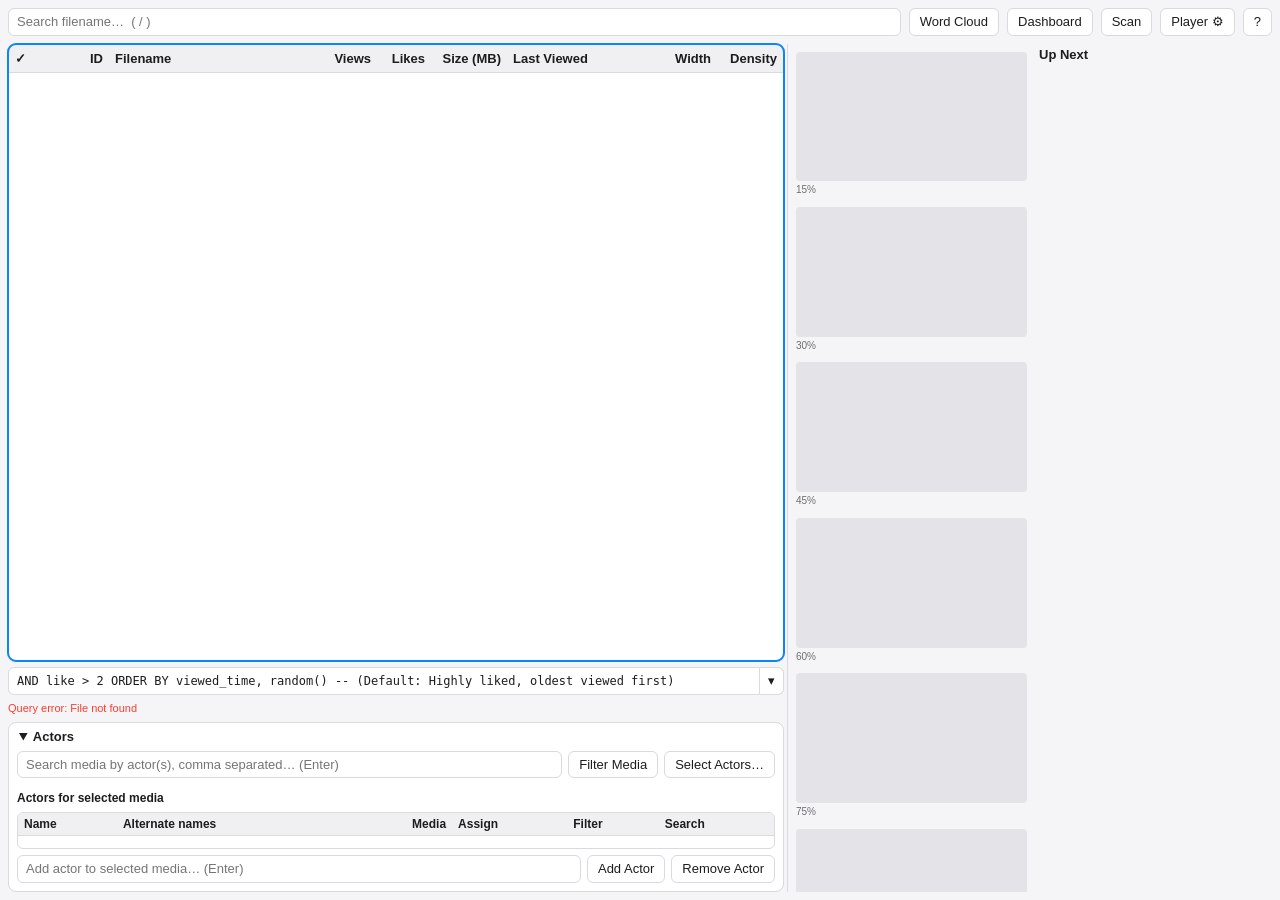
==== web/static/index.html @ cdf0c034 "Add Go web app with in-browser player and scanner port Port the macOS app to a single Go binary (web" ====
<!doctype html>
<html lang="en">
<head>
<meta charset="utf-8">
<meta name="viewport" content="width=device-width, initial-scale=1">
<title>videoindex</title>
<link rel="icon" href="data:image/svg+xml,%3Csvg xmlns=%22http://www.w3.org/2000/svg%22 viewBox=%220 0 16 16%22%3E%3Crect width=%2216%22 height=%2216%22 rx=%223%22 fill=%22%230a84ff%22/%3E%3Cpath d=%22M6 4.5v7l5.5-3.5z%22 fill=%22white%22/%3E%3C/svg%3E">
<link rel="stylesheet" href="app.css">
<script type="module" src="app.js"></script>
</head>
<body>
<div id="app">
  <header class="topbar">
    <input id="search" type="search" placeholder="Search filename…  ( / )" autocomplete="off" spellcheck="false">
    <button id="btn-words" title="Word cloud (W)">Word Cloud</button>
    <button id="btn-dashboard" title="Dashboard (D)">Dashboard</button>
    <button id="btn-scan" title="Scan the media root for new files">Scan</button>
    <button id="btn-options" title="Player options">Player ⚙</button>
    <button id="btn-help" title="Keyboard shortcuts (?)">?</button>
  </header>

  <main class="split" id="split">
    <section class="left">
      <div class="table" id="table" tabindex="0" aria-label="Media list">
        <div class="thead" id="thead"></div>
        <div class="tbody" id="tbody"><div class="tspacer" id="tspacer"></div></div>
      </div>

      <div class="cond-row">
        <div class="combo" id="cond-combo">
          <input id="cond" type="text" placeholder="SQL condition / ORDER BY…" autocomplete="off" spellcheck="false">
          <button id="cond-toggle" class="combo-btn" tabindex="-1" aria-label="Saved conditions">▾</button>
          <ul class="combo-list" id="cond-list" hidden></ul>
        </div>
      </div>
      <div class="status" id="status"></div>

      <details class="actors" id="actors" open>
        <summary>Actors</summary>
        <div class="actors-body">
          <div class="row">
            <input id="actor-filter" list="actor-names" placeholder="Search media by actor(s), comma separated… (Enter)" autocomplete="off">
            <button id="actor-filter-btn">Filter Media</button>
            <div class="popover-anchor">
              <button id="actor-select-btn">Select Actors…</button>
              <div class="popover" id="actor-popover" hidden>
                <input id="actor-popover-search" type="search" placeholder="Filter actors…" autocomplete="off">
                <ul id="actor-popover-list"></ul>
              </div>
            </div>
          </div>
          <div class="pills" id="actor-pills"></div>
          <div class="subhead">Actors for selected media</div>
          <div class="actor-table-wrap">
            <table class="actor-table">
              <thead><tr>
                <th>Name</th><th>Alternate names</th><th class="num">Media</th>
                <th title="Assign to checked media">Assign</th><th title="Filter media by this actor">Filter</th><th title="Search filenames for this actor's names">Search</th>
              </tr></thead>
              <tbody id="actor-rows"></tbody>
            </table>
          </div>
          <div class="row">
            <input id="actor-add" list="actor-names" placeholder="Add actor to selected media… (Enter)" autocomplete="off">
            <button id="actor-add-btn">Add Actor</button>
            <button id="actor-remove-btn">Remove Actor</button>
          </div>
          <datalist id="actor-names"></datalist>
        </div>
      </details>
    </section>

    <div class="divider" id="divider" role="separator" aria-orientation="vertical"></div>

    <section class="right">
      <div class="col">
        <div class="col-head" id="preview-label" title=""></div>
        <div class="col-scroll" id="filmstrip"></div>
      </div>
      <div class="col">
        <div class="col-head">Up Next</div>
        <div class="col-scroll" id="upnext"></div>
      </div>
    </section>
  </main>
</div>

<!-- Player -->
<div class="player" id="player" hidden>
  <video id="video" playsinline preload="auto"></video>
  <div class="player-top">
    <span id="player-title"></span>
    <span class="player-mode" id="player-mode"></span>
    <button id="player-close" title="Close (Esc / q)">✕</button>
  </div>
  <div class="player-osd" id="player-osd"></div>
  <div class="player-bar">
    <button id="pl-play" title="Play/pause (Space)">▶</button>
    <span class="time" id="pl-time">0:00</span>
    <div class="seek" id="pl-seek"><div class="seek-buf" id="pl-buf"></div><div class="seek-fill" id="pl-fill"></div><div class="seek-hover" id="pl-hover"></div></div>
    <span class="time" id="pl-dur">0:00</span>
    <button id="pl-mute" title="Mute (m)">🔊</button>
    <input id="pl-vol" type="range" min="0" max="100" step="1" title="Volume (9 / 0)">
    <span class="vol-label" id="pl-vol-label"></span>
    <select id="pl-speed" title="Speed ([ / ])">
      <option value="0.5">0.5×</option><option value="0.75">0.75×</option><option value="1">1×</option>
      <option value="1.25">1.25×</option><option value="1.5">1.5×</option><option value="2">2×</option>
    </select>
    <button id="pl-loop" title="Loop (l)">⟳</button>
    <button id="pl-fs" title="Fullscreen (f)">⛶</button>
  </div>
</div>

<!-- Generic modal shell; contents are filled per dialog -->
<div class="modal" id="modal" hidden>
  <div class="modal-box" role="dialog" aria-modal="true">
    <div class="modal-head"><h2 id="modal-title"></h2><button id="modal-close" aria-label="Close">✕</button></div>
    <div class="modal-body" id="modal-body"></div>
  </div>
</div>
</body>
</html>
---- web/static/app.css ----
:root {
  --bg: #f5f5f7;
  --panel: #ffffff;
  --panel-2: #f0f0f3;
  --border: #d9d9de;
  --text: #1d1d1f;
  --muted: #6e6e73;
  --accent: #0a84ff;
  --accent-soft: rgba(10, 132, 255, 0.15);
  --row-alt: rgba(0, 0, 0, 0.025);
  --row-viewed: rgba(10, 132, 255, 0.10);
  --row-session: rgba(48, 209, 88, 0.20);
  --row-selected: #0a84ff;
  --row-selected-text: #ffffff;
  --thumb-bg: #e4e4e8;

  --c-red: #ff3b30;
  --c-orange: #ff9500;
  --c-yellow: #d4a600;
  --c-green: #28a745;
  --c-teal: #14a6b8;
  --c-blue: #0a84ff;
  --c-purple: #af52de;
  --c-pink: #ff2d55;
  --c-indigo: #5856d6;
  --c-gray: #8e8e93;

  --row-h: 26px;
  --font: -apple-system, BlinkMacSystemFont, "Segoe UI", Inter, Roboto, "Helvetica Neue", Arial, sans-serif;
  --mono: ui-monospace, SFMono-Regular, Menlo, Consolas, monospace;
  color-scheme: light;
}

@media (prefers-color-scheme: dark) {
  :root {
    --bg: #1c1c1e;
    --panel: #232326;
    --panel-2: #2c2c30;
    --border: #3a3a3f;
    --text: #f2f2f7;
    --muted: #9a9aa1;
    --accent: #0a84ff;
    --accent-soft: rgba(10, 132, 255, 0.25);
    --row-alt: rgba(255, 255, 255, 0.03);
    --row-viewed: rgba(10, 132, 255, 0.14);
    --row-session: rgba(48, 209, 88, 0.22);
    --thumb-bg: #2f2f34;
    --c-yellow: #ffd60a;
    --c-green: #30d158;
    --c-teal: #40c8e0;
    color-scheme: dark;
  }
}

* { box-sizing: border-box; }
html, body { height: 100%; margin: 0; }
body { background: var(--bg); color: var(--text); font: 13px/1.35 var(--font); overflow: hidden; }
button, input, select { font: inherit; color: inherit; }
button {
  background: var(--panel); border: 1px solid var(--border); border-radius: 6px;
  padding: 4px 10px; cursor: pointer; white-space: nowrap;
}
button:hover { background: var(--panel-2); }
button.on { background: var(--accent); border-color: var(--accent); color: #fff; }
input[type=text], input[type=search], input:not([type]), select {
  background: var(--panel); border: 1px solid var(--border); border-radius: 6px; padding: 4px 8px; min-width: 0;
}
input:focus, select:focus, button:focus-visible, .table:focus-visible { outline: 2px solid var(--accent); outline-offset: -1px; }
[hidden] { display: none !important; }

#app { display: flex; flex-direction: column; height: 100vh; }
.topbar { display: flex; gap: 8px; padding: 8px; align-items: center; }
.topbar #search { flex: 1; }

.split { flex: 1; display: flex; min-height: 0; padding: 0 8px 8px; }
.left { display: flex; flex-direction: column; min-width: 0; flex: 1 1 auto; gap: 6px; }
.right { display: flex; gap: 10px; width: var(--preview-w, 480px); flex: 0 0 auto; min-width: 0; padding-left: 4px; }
.divider { width: 8px; cursor: col-resize; flex: 0 0 auto; position: relative; }
.divider::after { content: ""; position: absolute; left: 3px; top: 0; bottom: 0; width: 1px; background: var(--border); }

/* --- media table (virtualized) --- */
.table {
  flex: 1; min-height: 120px; display: flex; flex-direction: column; background: var(--panel);
  border: 1px solid var(--border); border-radius: 8px; overflow: hidden;
}
.thead, .trow { display: grid; grid-template-columns: var(--cols); }
.table { --cols: 34px 66px minmax(200px, 1fr) 54px 54px 76px 148px 62px 66px; }
.thead { background: var(--panel-2); border-bottom: 1px solid var(--border); font-weight: 600; user-select: none; }
.thead > div { padding: 5px 6px; cursor: pointer; white-space: nowrap; overflow: hidden; text-overflow: ellipsis; }
.thead > div:hover { background: var(--border); }
.thead > div.sorted::after { content: " ▲"; font-size: 10px; color: var(--muted); }
.thead > div.sorted.desc::after { content: " ▼"; }
.tbody { flex: 1; overflow: auto; position: relative; }
.tspacer { position: relative; }
.trow { position: absolute; left: 0; right: 0; height: var(--row-h); align-items: center; cursor: default; }
.trow.alt { background: var(--row-alt); }
.trow.viewed { background: var(--row-viewed); }
.trow.session { background: var(--row-session); }
.trow > div { padding: 0 6px; white-space: nowrap; overflow: hidden; text-overflow: ellipsis; }
.trow .n { text-align: right; font-variant-numeric: tabular-nums; }
.thead .n { text-align: right; }
.trow .c { text-align: center; }
.trow.sel { background: var(--row-selected); color: var(--row-selected-text); }
.table:not(:focus-within) .trow.sel { background: var(--accent-soft); color: inherit; }
.trow.missing > div { color: var(--c-red); }
.trow.sel.missing > div { color: #ffd0cc; }
.like-neg { color: var(--c-red); } .like-1 { color: var(--c-orange); } .like-2 { color: var(--c-yellow); }
.like-3 { color: var(--c-green); } .like-4 { color: var(--c-teal); } .like-5 { color: var(--c-purple); }
.trow.sel [class^=like-] { color: inherit; font-weight: 700; }
.trow input[type=checkbox] { margin: 0; }

/* --- condition combo & status --- */
.cond-row { display: flex; gap: 6px; }
.combo { position: relative; flex: 1; display: flex; }
.combo input { flex: 1; font-family: var(--mono); font-size: 12px; border-top-right-radius: 0; border-bottom-right-radius: 0; }
.combo-btn { border-top-left-radius: 0; border-bottom-left-radius: 0; border-left: 0; padding: 4px 8px; }
.combo-list {
  position: absolute; left: 0; right: 0; bottom: 100%; margin: 0 0 4px; padding: 4px 0; list-style: none; z-index: 20;
  background: var(--panel); border: 1px solid var(--border); border-radius: 8px; box-shadow: 0 8px 24px rgba(0,0,0,.18);
  max-height: 50vh; overflow: auto; font-family: var(--mono); font-size: 12px;
}
.combo-list li { padding: 4px 10px; cursor: pointer; display: flex; gap: 8px; align-items: center; }
.combo-list li span { flex: 1; overflow: hidden; text-overflow: ellipsis; white-space: nowrap; }
.combo-list li:hover, .combo-list li.active { background: var(--accent-soft); }
.combo-list li button { padding: 0 6px; font-size: 11px; border: 0; background: transparent; color: var(--muted); }
.status { font-size: 11px; color: var(--muted); min-height: 15px; white-space: nowrap; overflow: hidden; text-overflow: ellipsis; }
.status.error { color: var(--c-red); }

/* --- actors --- */
.actors { background: var(--panel); border: 1px solid var(--border); border-radius: 8px; flex: 0 0 auto; }
.actors summary { padding: 5px 10px; font-weight: 600; cursor: pointer; user-select: none; }
.actors-body { padding: 0 8px 8px; display: flex; flex-direction: column; gap: 6px; }
.actors .row { display: flex; gap: 6px; align-items: center; }
.actors .row input { flex: 1; }
.pills { display: flex; gap: 6px; flex-wrap: wrap; min-height: 0; }
.pill { display: inline-flex; align-items: center; gap: 4px; background: var(--accent-soft); border-radius: 11px; padding: 2px 4px 2px 9px; font-size: 11px; font-weight: 500; }
.pill button { border: 0; background: transparent; padding: 0 4px; font-size: 10px; font-weight: 700; }
.subhead { font-weight: 600; font-size: 12px; }
.actor-table-wrap { max-height: 130px; overflow: auto; border: 1px solid var(--border); border-radius: 6px; }
.actor-table { width: 100%; border-collapse: collapse; font-size: 12px; }
.actor-table th { position: sticky; top: 0; background: var(--panel-2); text-align: left; font-weight: 600; padding: 3px 6px; white-space: nowrap; }
.actor-table td { padding: 1px 6px; border-top: 1px solid var(--border); }
.actor-table tr.sel td { background: var(--accent-soft); }
.actor-table td input { width: 100%; border: 1px solid transparent; background: transparent; padding: 2px 4px; }
.actor-table td input:hover { border-color: var(--border); }
.actor-table .num { text-align: right; }
.actor-table td.icon { text-align: center; width: 1%; }
.actor-table td.icon button { border: 0; background: transparent; padding: 0 4px; font-size: 14px; }
.actor-table .empty { color: var(--muted); padding: 6px; }
.popover-anchor { position: relative; }
.popover {
  position: absolute; right: 0; bottom: calc(100% + 4px); width: 300px; height: 340px; z-index: 30; display: flex; flex-direction: column; gap: 6px;
  background: var(--panel); border: 1px solid var(--border); border-radius: 8px; padding: 8px; box-shadow: 0 8px 24px rgba(0,0,0,.2);
}
.popover ul { list-style: none; margin: 0; padding: 0; overflow: auto; flex: 1; }
.popover li label { display: flex; gap: 6px; padding: 2px 4px; cursor: pointer; }
.popover li label:hover { background: var(--accent-soft); }

/* --- preview (filmstrip + up next) --- */
.right .col { flex: 1 1 0; min-width: 0; display: flex; flex-direction: column; }
.col-head { font-weight: 600; padding: 2px 0 6px; white-space: nowrap; overflow: hidden; text-overflow: ellipsis; }
.col-scroll { flex: 1; overflow-y: auto; display: flex; flex-direction: column; gap: 10px; padding-right: 2px; }
.thumb { width: 100%; aspect-ratio: 16 / 9; background: var(--thumb-bg); border-radius: 4px; overflow: hidden; cursor: pointer; display: block; position: relative; flex: 0 0 auto; }
.thumb img { width: 100%; height: 100%; object-fit: contain; display: block; }
.thumb img:not([src]) { visibility: hidden; }
.thumb.current { outline: 2px solid var(--accent); outline-offset: -2px; }
.thumb.missing::after { content: "missing"; position: absolute; inset: 0; display: grid; place-items: center; color: var(--c-red); font-size: 11px; }
.thumb.failed::after { content: "no preview"; position: absolute; inset: 0; display: grid; place-items: center; color: var(--muted); font-size: 11px; }
.film-item .cap { font-size: 10px; color: var(--muted); padding-top: 2px; }

/* --- player --- */
.player { position: fixed; inset: 0; background: #000; z-index: 100; display: flex; align-items: center; justify-content: center; color: #fff; }
.player video { max-width: var(--fit, 100%); max-height: var(--fit, 100%); width: var(--fit, 100%); height: var(--fit, 100%); background: #000; object-fit: contain; }
.player-top, .player-bar { position: absolute; left: 0; right: 0; display: flex; align-items: center; gap: 10px; padding: 10px 14px; transition: opacity .25s; }
.player-top { top: 0; background: linear-gradient(rgba(0,0,0,.7), transparent); }
.player-top span:first-child { flex: 1; overflow: hidden; text-overflow: ellipsis; white-space: nowrap; }
.player-mode { font-size: 11px; opacity: .7; text-transform: uppercase; letter-spacing: .05em; }
.player-bar { bottom: 0; background: linear-gradient(transparent, rgba(0,0,0,.75)); }
.player.idle .player-top, .player.idle .player-bar { opacity: 0; }
.player.idle { cursor: none; }
.player button, .player select { background: rgba(255,255,255,.12); border: 1px solid rgba(255,255,255,.2); color: #fff; }
.player button:hover { background: rgba(255,255,255,.22); }
.player button.on { background: var(--accent); }
.player select option { color: #000; }
.player .time { font-variant-numeric: tabular-nums; font-size: 12px; min-width: 52px; text-align: center; }
.player #pl-vol { width: 110px; }
.player .vol-label { font-size: 12px; min-width: 38px; font-variant-numeric: tabular-nums; }
.seek { flex: 1; height: 16px; position: relative; cursor: pointer; }
.seek::before { content: ""; position: absolute; left: 0; right: 0; top: 6px; height: 4px; background: rgba(255,255,255,.25); border-radius: 2px; }
.seek-buf, .seek-fill { position: absolute; left: 0; top: 6px; height: 4px; border-radius: 2px; }
.seek-buf { background: rgba(255,255,255,.35); }
.seek-fill { background: var(--accent); }
.seek-hover { position: absolute; bottom: 18px; transform: translateX(-50%); background: rgba(0,0,0,.8); padding: 2px 6px; border-radius: 4px; font-size: 11px; display: none; pointer-events: none; }
.seek:hover .seek-hover { display: block; }
.player-osd { position: absolute; top: 56px; left: 18px; font-size: 18px; font-weight: 600; text-shadow: 0 1px 3px #000; pointer-events: none; opacity: 0; transition: opacity .3s; }
.player-osd.show { opacity: 1; }

/* --- modal --- */
.modal { position: fixed; inset: 0; background: rgba(0,0,0,.45); z-index: 50; display: flex; align-items: center; justify-content: center; padding: 16px; }
.modal-box { background: var(--bg); border: 1px solid var(--border); border-radius: 12px; width: min(1400px, 100%); height: min(92vh, 100%); display: flex; flex-direction: column; box-shadow: 0 20px 60px rgba(0,0,0,.35); }
.modal-box.small { width: min(720px, 100%); height: auto; max-height: 92vh; }
.modal-head { display: flex; align-items: center; padding: 10px 14px; border-bottom: 1px solid var(--border); }
.modal-head h2 { flex: 1; margin: 0; font-size: 15px; }
.modal-head button { border: 0; background: transparent; font-size: 16px; }
.modal-body { flex: 1; overflow: auto; padding: 14px; display: flex; flex-direction: column; }
.modal-content { flex: 1; display: flex; flex-direction: column; gap: 12px; min-height: 0; }

.seg { display: inline-flex; border: 1px solid var(--border); border-radius: 7px; overflow: hidden; }
.seg button { border: 0; border-radius: 0; border-right: 1px solid var(--border); }
.seg button:last-child { border-right: 0; }
.seg button.on { background: var(--accent); color: #fff; }
.toolbar { display: flex; gap: 14px; align-items: center; flex-wrap: wrap; }
.toolbar label { color: var(--muted); }

/* word cloud */
.cloud { display: flex; flex-wrap: wrap; gap: 10px 14px; align-items: baseline; align-content: flex-start; flex: 1; }
.cloud a { cursor: pointer; text-decoration: underline; text-decoration-thickness: 1px; text-underline-offset: 3px; }
.cloud a:hover { opacity: .7; }
.pager { display: flex; gap: 10px; align-items: center; justify-content: center; }

/* dashboard */
.cards { display: grid; grid-template-columns: repeat(auto-fit, minmax(200px, 1fr)); gap: 12px; }
.card { background: var(--panel); border: 1px solid var(--border); border-left: 4px solid var(--card-c, var(--accent)); border-radius: 8px; padding: 10px 14px; }
.card .t { font-size: 10px; font-weight: 600; color: var(--muted); letter-spacing: .05em; }
.card .v { font-size: 22px; font-weight: 700; margin: 2px 0; }
.card .s { font-size: 11px; color: var(--muted); }
.treemap-title { font-weight: 600; }
.treemap { position: relative; height: 340px; flex: 0 0 auto; background: var(--panel); border: 1px solid var(--border); border-radius: 8px; overflow: hidden; }
.tile { position: absolute; border: 1px solid var(--bg); padding: 6px; overflow: hidden; color: #fff; font-size: 12px; line-height: 1.25; background: var(--tile-c); }
.tile:hover { filter: brightness(1.12); }
.tile b { display: block; }
.tile span { opacity: .9; font-size: 11px; }
.breakdowns { display: grid; grid-template-columns: repeat(auto-fit, minmax(420px, 1fr)); gap: 12px; }
.box { background: var(--panel); border: 1px solid var(--border); border-radius: 8px; padding: 8px 10px; overflow: auto; max-height: 280px; }
.box h3 { margin: 0 0 6px; font-size: 13px; }
.box table { width: 100%; border-collapse: collapse; font-size: 12px; }
.box th { text-align: left; color: var(--muted); font-weight: 600; padding: 3px 6px; position: sticky; top: -8px; background: var(--panel); }
.box td { padding: 3px 6px; border-top: 1px solid var(--border); }
.box td.n, .box th.n { text-align: right; font-variant-numeric: tabular-nums; }
.swatch { display: inline-block; width: 9px; height: 9px; border-radius: 2px; margin-right: 6px; background: var(--sw); }

/* scan / options / help */
.scan-log { font-family: var(--mono); font-size: 11px; white-space: pre-wrap; background: var(--panel); border: 1px solid var(--border); border-radius: 6px; padding: 8px; height: 50vh; overflow: auto; margin: 0; }
progress { width: 100%; }
.form-grid { display: grid; grid-template-columns: max-content 1fr; gap: 10px 16px; align-items: center; }
.form-grid .hint { grid-column: 2; color: var(--muted); font-size: 11px; margin-top: -6px; }
.keys { border-collapse: collapse; }
.keys td { padding: 3px 12px 3px 0; vertical-align: top; }
.keys kbd { font-family: var(--mono); font-size: 11px; background: var(--panel); border: 1px solid var(--border); border-bottom-width: 2px; border-radius: 4px; padding: 0 5px; }
.keys h4 { margin: 10px 0 4px; }

@media (max-width: 900px) {
  .right, .divider { display: none; }
  .topbar { flex-wrap: wrap; }
  .topbar #search { flex-basis: 100%; }
}
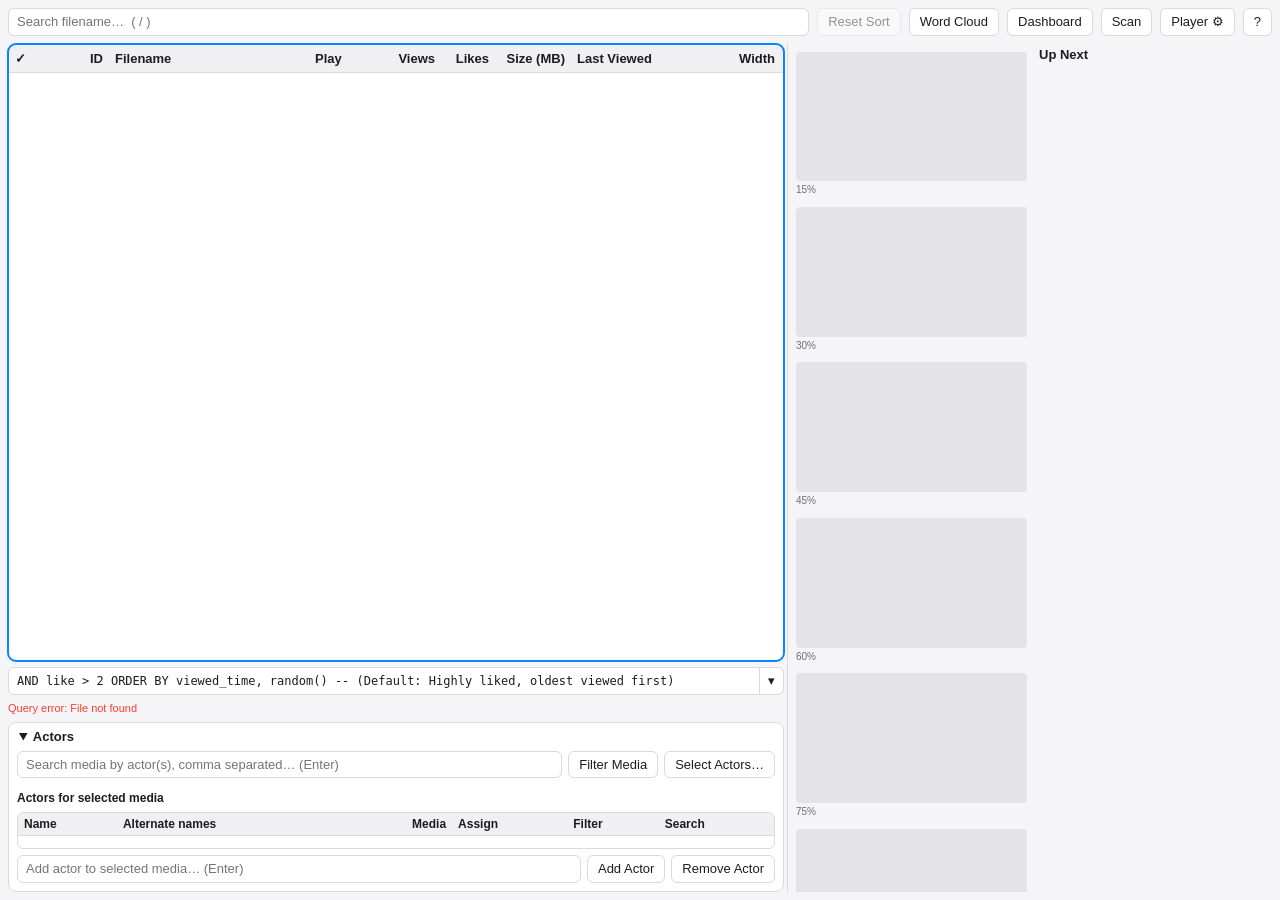
==== commit 02088fa1: "Remember search and condition; add Reset Sort (web and macOS) web: search term and SQL condition are" ====
--- a/web/static/index.html
+++ b/web/static/index.html
@@ -12,6 +12,7 @@
 <div id="app">
   <header class="topbar">
     <input id="search" type="search" placeholder="Search filename…  ( / )" autocomplete="off" spellcheck="false">
+    <button id="btn-reset-sort" title="Clear column sort and reload (R)">Reset Sort</button>
     <button id="btn-words" title="Word cloud (W)">Word Cloud</button>
     <button id="btn-dashboard" title="Dashboard (D)">Dashboard</button>
     <button id="btn-scan" title="Scan the media root for new files">Scan</button>
@@ -85,32 +86,6 @@
   </main>
 </div>
 
-<!-- Player -->
-<div class="player" id="player" hidden>
-  <video id="video" playsinline preload="auto"></video>
-  <div class="player-top">
-    <span id="player-title"></span>
-    <span class="player-mode" id="player-mode"></span>
-    <button id="player-close" title="Close (Esc / q)">✕</button>
-  </div>
-  <div class="player-osd" id="player-osd"></div>
-  <div class="player-bar">
-    <button id="pl-play" title="Play/pause (Space)">▶</button>
-    <span class="time" id="pl-time">0:00</span>
-    <div class="seek" id="pl-seek"><div class="seek-buf" id="pl-buf"></div><div class="seek-fill" id="pl-fill"></div><div class="seek-hover" id="pl-hover"></div></div>
-    <span class="time" id="pl-dur">0:00</span>
-    <button id="pl-mute" title="Mute (m)">🔊</button>
-    <input id="pl-vol" type="range" min="0" max="100" step="1" title="Volume (9 / 0)">
-    <span class="vol-label" id="pl-vol-label"></span>
-    <select id="pl-speed" title="Speed ([ / ])">
-      <option value="0.5">0.5×</option><option value="0.75">0.75×</option><option value="1">1×</option>
-      <option value="1.25">1.25×</option><option value="1.5">1.5×</option><option value="2">2×</option>
-    </select>
-    <button id="pl-loop" title="Loop (l)">⟳</button>
-    <button id="pl-fs" title="Fullscreen (f)">⛶</button>
-  </div>
-</div>
-
 <!-- Generic modal shell; contents are filled per dialog -->
 <div class="modal" id="modal" hidden>
   <div class="modal-box" role="dialog" aria-modal="true">
--- a/web/static/app.css
+++ b/web/static/app.css
@@ -61,6 +61,7 @@
   padding: 4px 10px; cursor: pointer; white-space: nowrap;
 }
 button:hover { background: var(--panel-2); }
+button:disabled { opacity: 0.45; cursor: default; background: var(--panel); }
 button.on { background: var(--accent); border-color: var(--accent); color: #fff; }
 input[type=text], input[type=search], input:not([type]), select {
   background: var(--panel); border: 1px solid var(--border); border-radius: 6px; padding: 4px 8px; min-width: 0;
@@ -84,7 +85,7 @@
   border: 1px solid var(--border); border-radius: 8px; overflow: hidden;
 }
 .thead, .trow { display: grid; grid-template-columns: var(--cols); }
-.table { --cols: 34px 66px minmax(200px, 1fr) 54px 54px 76px 148px 62px 66px; }
+.table { --cols: 34px 66px minmax(200px, 1fr) 78px 54px 54px 76px 148px 62px 66px; }
 .thead { background: var(--panel-2); border-bottom: 1px solid var(--border); font-weight: 600; user-select: none; }
 .thead > div { padding: 5px 6px; cursor: pointer; white-space: nowrap; overflow: hidden; text-overflow: ellipsis; }
 .thead > div:hover { background: var(--border); }
@@ -103,6 +104,12 @@
 .trow.sel { background: var(--row-selected); color: var(--row-selected-text); }
 .table:not(:focus-within) .trow.sel { background: var(--accent-soft); color: inherit; }
 .trow.missing > div { color: var(--c-red); }
+/* Play column: what the server has to do to stream the file */
+.trow .need { font-size: 11px; }
+.trow .need-remux { color: var(--muted); }
+.trow .need-seek { color: var(--c-yellow); font-weight: 600; }
+.trow .need-transcode { color: var(--c-orange); font-weight: 600; }
+.trow.sel .need { color: inherit; }
 .trow.sel.missing > div { color: #ffd0cc; }
 .like-neg { color: var(--c-red); } .like-1 { color: var(--c-orange); } .like-2 { color: var(--c-yellow); }
 .like-3 { color: var(--c-green); } .like-4 { color: var(--c-teal); } .like-5 { color: var(--c-purple); }
@@ -170,7 +177,7 @@
 
 /* --- player --- */
 .player { position: fixed; inset: 0; background: #000; z-index: 100; display: flex; align-items: center; justify-content: center; color: #fff; }
-.player video { max-width: var(--fit, 100%); max-height: var(--fit, 100%); width: var(--fit, 100%); height: var(--fit, 100%); background: #000; object-fit: contain; }
+.player video { position: absolute; inset: 0; width: 100%; height: 100%; background: #000; object-fit: contain; }
 .player-top, .player-bar { position: absolute; left: 0; right: 0; display: flex; align-items: center; gap: 10px; padding: 10px 14px; transition: opacity .25s; }
 .player-top { top: 0; background: linear-gradient(rgba(0,0,0,.7), transparent); }
 .player-top span:first-child { flex: 1; overflow: hidden; text-overflow: ellipsis; white-space: nowrap; }
@@ -185,7 +192,11 @@
 .player .time { font-variant-numeric: tabular-nums; font-size: 12px; min-width: 52px; text-align: center; }
 .player #pl-vol { width: 110px; }
 .player .vol-label { font-size: 12px; min-width: 38px; font-variant-numeric: tabular-nums; }
-.seek { flex: 1; height: 16px; position: relative; cursor: pointer; }
+.player-page { background: #000; }
+.player video.rotated { inset: auto; left: 50%; top: 50%; }
+.inline-player { position: fixed; inset: 0; width: 100%; height: 100%; border: 0; background: #000; z-index: 100; }
+.inline-player[hidden] { display: none; }
+.seek { flex: 1; min-width: 80px; height: 16px; position: relative; cursor: pointer; }
 .seek::before { content: ""; position: absolute; left: 0; right: 0; top: 6px; height: 4px; background: rgba(255,255,255,.25); border-radius: 2px; }
 .seek-buf, .seek-fill { position: absolute; left: 0; top: 6px; height: 4px; border-radius: 2px; }
 .seek-buf { background: rgba(255,255,255,.35); }
